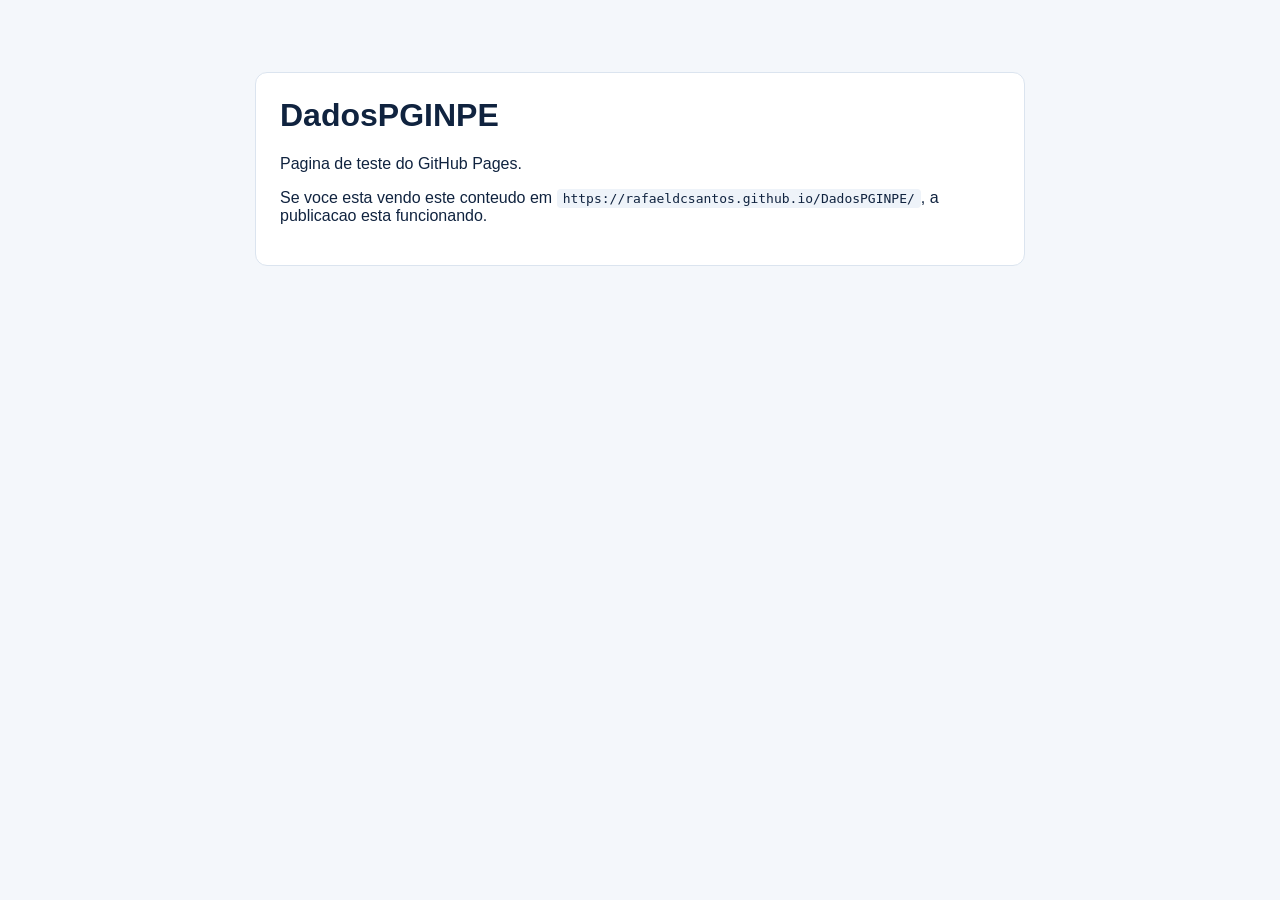
==== index.html @ e30d11ba "Adiciona index.html de teste para GitHub Pages" ====
<!doctype html>
<html lang="pt-BR">
  <head>
    <meta charset="UTF-8" />
    <meta name="viewport" content="width=device-width, initial-scale=1.0" />
    <title>DadosPGINPE - Teste GitHub Pages</title>
    <style>
      :root {
        color-scheme: light;
      }
      body {
        margin: 0;
        font-family: Arial, sans-serif;
        background: #f4f7fb;
        color: #10233f;
      }
      main {
        max-width: 720px;
        margin: 8vh auto;
        background: #ffffff;
        border: 1px solid #dbe4ef;
        border-radius: 12px;
        padding: 24px;
      }
      h1 {
        margin-top: 0;
      }
      code {
        background: #eef3f9;
        padding: 2px 6px;
        border-radius: 4px;
      }
    </style>
  </head>
  <body>
    <main>
      <h1>DadosPGINPE</h1>
      <p>Pagina de teste do GitHub Pages.</p>
      <p>
        Se voce esta vendo este conteudo em
        <code>https://rafaeldcsantos.github.io/DadosPGINPE/</code>,
        a publicacao esta funcionando.
      </p>
    </main>
  </body>
</html>
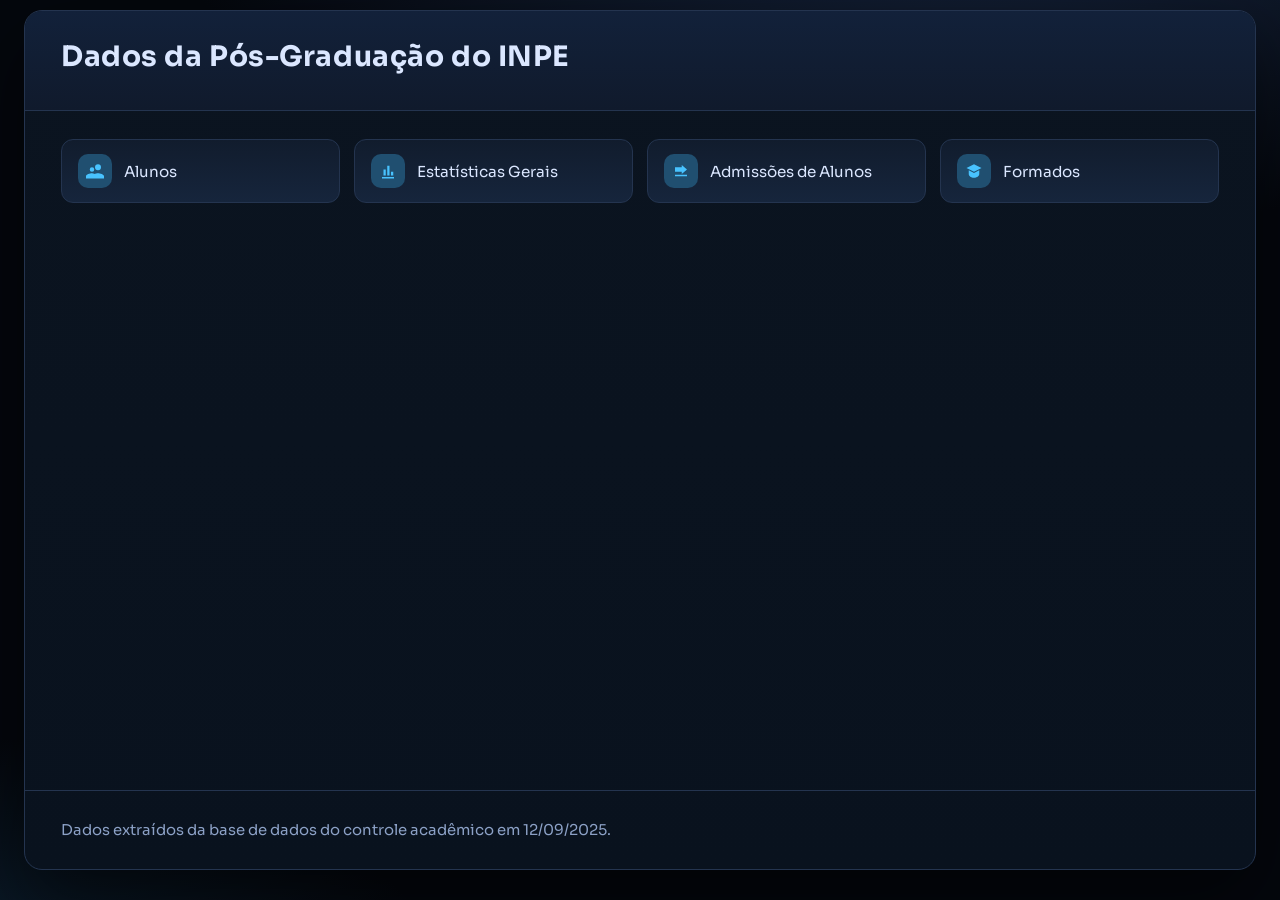
==== commit c861a62b: "Atualiza dados da pós-graduação do INPE" ====
--- a/index.html
+++ b/index.html
@@ -3,44 +3,71 @@
   <head>
     <meta charset="UTF-8" />
     <meta name="viewport" content="width=device-width, initial-scale=1.0" />
-    <title>DadosPGINPE - Teste GitHub Pages</title>
-    <style>
-      :root {
-        color-scheme: light;
-      }
-      body {
-        margin: 0;
-        font-family: Arial, sans-serif;
-        background: #f4f7fb;
-        color: #10233f;
-      }
-      main {
-        max-width: 720px;
-        margin: 8vh auto;
-        background: #ffffff;
-        border: 1px solid #dbe4ef;
-        border-radius: 12px;
-        padding: 24px;
-      }
-      h1 {
-        margin-top: 0;
-      }
-      code {
-        background: #eef3f9;
-        padding: 2px 6px;
-        border-radius: 4px;
-      }
-    </style>
+    <title>DadosPGINPE</title>
+    <link rel="icon" type="image/svg+xml" href="Images/favicon.svg" />
+    <link rel="preconnect" href="https://fonts.googleapis.com" />
+    <link rel="preconnect" href="https://fonts.gstatic.com" crossorigin />
+    <link
+      href="https://fonts.googleapis.com/css2?family=Sora:wght@400;600;700&display=swap"
+      rel="stylesheet"
+    />
+    <link rel="stylesheet" href="styles.css" />
   </head>
   <body>
-    <main>
-      <h1>DadosPGINPE</h1>
-      <p>Pagina de teste do GitHub Pages.</p>
-      <p>
-        Se voce esta vendo este conteudo em
-        <code>https://rafaeldcsantos.github.io/DadosPGINPE/</code>,
-        a publicacao esta funcionando.
-      </p>
-    </main>
+    <div class="page">
+      <div class="header">
+        <h1>Dados da Pós-Graduação do INPE</h1>
+      </div>
+
+      <div class="body">
+        <ul class="icon-list">
+          <li>
+            <a class="icon-link" href="alunos.html">
+              <div class="icon-wrap">
+                <svg viewBox="0 0 24 24" width="18" height="18" aria-hidden="true">
+                  <path fill="currentColor" d="M16 11a4 4 0 1 0-4-4 4 4 0 0 0 4 4zm-8 2a3 3 0 1 0-3-3 3 3 0 0 0 3 3zm0 2c-2.67 0-8 1.34-8 4v3h10v-3c0-1.17.54-2.16 1.45-2.98A11.2 11.2 0 0 0 8 15zm8 0c-2.67 0-8 1.34-8 4v3h16v-3c0-2.66-5.33-4-8-4z" />
+                </svg>
+              </div>
+              <span>Alunos</span>
+            </a>
+          </li>
+          <li>
+            <a class="icon-link" href="estatisticas.html">
+              <div class="icon-wrap">
+                <svg viewBox="0 0 24 24" width="18" height="18" aria-hidden="true">
+                  <path fill="currentColor" d="M4 20h16v2H4zM6 10h3v8H6zm5-5h3v13h-3zm5 8h3v5h-3z" />
+                </svg>
+              </div>
+              <span>Estatísticas Gerais</span>
+            </a>
+          </li>
+          <li>
+            <a class="icon-link" href="admissao.html">
+              <div class="icon-wrap">
+                <svg viewBox="0 0 24 24" width="18" height="18" aria-hidden="true">
+                  <path fill="currentColor" d="M4 7h9V4l7 6-7 6v-3H4V7zm0 10h16v2H4z" />
+                </svg>
+              </div>
+              <span>Admissões de Alunos</span>
+            </a>
+          </li>
+          <li>
+            <a class="icon-link" href="formados.html">
+              <div class="icon-wrap">
+                <svg viewBox="0 0 24 24" width="18" height="18" aria-hidden="true">
+                  <path fill="currentColor" d="m12 3 10 5-10 5L2 8l10-5zm7 8.09V16c0 2.76-3.13 5-7 5s-7-2.24-7-5v-4.91l7 3.5 7-3.5z" />
+                </svg>
+              </div>
+              <span>Formados</span>
+            </a>
+          </li>
+        </ul>
+      </div>
+
+      <div class="footer">
+        Dados extraídos da base de dados do controle acadêmico em carregamento.
+      </div>
+    </div>
+    <script src="app.js" defer></script>
   </body>
 </html>
--- a/styles.css
+++ b/styles.css
@@ -0,0 +1,494 @@
+:root {
+  --bg-0: #04070d;
+  --bg-1: #0b1420;
+  --panel: #111c2d;
+  --panel-2: #16253c;
+  --line: #24344f;
+  --text: #dbe7ff;
+  --muted: #8ca1c6;
+  --accent: #48c3ff;
+  --accent-soft: #204f70;
+}
+
+* {
+  box-sizing: border-box;
+}
+
+body {
+  margin: 0;
+  min-height: 100vh;
+  font-family: "Sora", sans-serif;
+  background:
+    radial-gradient(1400px 700px at 75% -20%, #1a2b49 0%, transparent 60%),
+    radial-gradient(900px 500px at -10% 120%, #0f2a3f 0%, transparent 70%),
+    var(--bg-0);
+  color: var(--text);
+  padding: 10px 24px 24px;
+}
+
+.page {
+  width: min(1280px, 100%);
+  min-height: min(860px, calc(100vh - 34px));
+  margin: 0 auto;
+  background: linear-gradient(180deg, var(--bg-1) 0%, #09121e 100%);
+  border: 1px solid var(--line);
+  border-radius: 18px;
+  box-shadow: 0 30px 80px rgba(0, 0, 0, 0.55);
+  overflow: hidden;
+  display: grid;
+  grid-template-rows: auto 1fr auto;
+}
+
+.header,
+.body,
+.footer {
+  padding: 28px 36px;
+}
+
+.header {
+  border-bottom: 1px solid var(--line);
+  background: linear-gradient(180deg, #12213a 0%, #101a2c 100%);
+}
+
+.header h1 {
+  margin-top: 0;
+  margin-bottom: 8px;
+  font-size: clamp(1.6rem, 2.2vw, 2.5rem);
+  letter-spacing: 0.02em;
+}
+
+.header p {
+  margin: 0;
+  color: var(--muted);
+}
+
+.body {
+  display: grid;
+  align-content: start;
+  gap: 18px;
+}
+
+.body h2 {
+  margin: 0;
+  font-size: 1.05rem;
+  letter-spacing: 0.04em;
+  text-transform: uppercase;
+  color: var(--muted);
+}
+
+.icon-list {
+  list-style: none;
+  margin: 0;
+  padding: 0;
+  display: grid;
+  grid-template-columns: repeat(auto-fit, minmax(210px, 1fr));
+  gap: 14px;
+}
+
+.icon-list li {
+  margin: 0;
+}
+
+.icon-link {
+  display: flex;
+  align-items: center;
+  gap: 12px;
+  width: 100%;
+  background: linear-gradient(180deg, var(--panel) 0%, var(--panel-2) 100%);
+  border: 1px solid var(--line);
+  border-radius: 12px;
+  padding: 14px 16px;
+  color: inherit;
+  text-decoration: none;
+  transition: transform 120ms ease, border-color 120ms ease, box-shadow 120ms ease;
+}
+
+.icon-link:hover {
+  border-color: #356194;
+  box-shadow: 0 10px 28px rgba(0, 0, 0, 0.35);
+  transform: translateY(-1px);
+}
+
+.icon-link:focus-visible {
+  outline: 2px solid var(--accent);
+  outline-offset: 2px;
+}
+
+.icon-wrap {
+  width: 34px;
+  height: 34px;
+  border-radius: 10px;
+  background: var(--accent-soft);
+  display: grid;
+  place-items: center;
+  color: var(--accent);
+  flex: 0 0 auto;
+}
+
+.icon-list span {
+  color: var(--text);
+  font-size: 0.95rem;
+}
+
+.subpage-note {
+  margin: 0;
+  color: var(--muted);
+  line-height: 1.5;
+}
+
+.back-link {
+  display: inline-flex;
+  align-items: center;
+  gap: 8px;
+  border: 1px solid var(--line);
+  border-radius: 10px;
+  padding: 10px 14px;
+  color: var(--text);
+  text-decoration: none;
+  background: linear-gradient(180deg, var(--panel) 0%, var(--panel-2) 100%);
+}
+
+.back-link:hover {
+  border-color: #356194;
+}
+
+.back-link:focus-visible {
+  outline: 2px solid var(--accent);
+  outline-offset: 2px;
+}
+
+.footer {
+  border-top: 1px solid var(--line);
+  color: var(--muted);
+  line-height: 1.5;
+  font-size: 0.93rem;
+}
+
+.body-table {
+  gap: 14px;
+}
+
+.table-toolbar {
+  display: flex;
+  flex-wrap: wrap;
+  justify-content: space-between;
+  align-items: flex-end;
+  gap: 14px;
+  border: 1px solid var(--line);
+  border-radius: 12px;
+  background: linear-gradient(180deg, var(--panel) 0%, var(--panel-2) 100%);
+  padding: 14px 16px;
+}
+
+.toolbar-actions {
+  display: flex;
+  flex-wrap: wrap;
+  align-items: flex-end;
+  gap: 10px;
+}
+
+.table-search {
+  display: grid;
+  gap: 6px;
+  color: var(--muted);
+  font-size: 0.82rem;
+  letter-spacing: 0.02em;
+}
+
+.table-search input {
+  width: min(420px, 68vw);
+  min-width: 260px;
+  border: 1px solid var(--line);
+  border-radius: 10px;
+  background: #101c2d;
+  color: var(--text);
+  padding: 10px 12px;
+  font-family: inherit;
+  font-size: 0.9rem;
+}
+
+.table-search input:focus-visible {
+  outline: 2px solid var(--accent);
+  outline-offset: 1px;
+}
+
+.table-button {
+  border: 1px solid var(--line);
+  border-radius: 10px;
+  background: linear-gradient(180deg, var(--panel) 0%, var(--panel-2) 100%);
+  color: var(--text);
+  padding: 10px 14px;
+  font-family: inherit;
+  font-size: 0.86rem;
+  font-weight: 600;
+  letter-spacing: 0.02em;
+  cursor: pointer;
+}
+
+.table-button:hover {
+  border-color: #356194;
+}
+
+.table-button:focus-visible {
+  outline: 2px solid var(--accent);
+  outline-offset: 1px;
+}
+
+.table-status {
+  margin: 0;
+  color: var(--muted);
+  font-size: 0.9rem;
+  line-height: 1.5;
+}
+
+.table-status.is-error {
+  color: #ffacb1;
+}
+
+.alunos-table {
+  border: 1px solid var(--line);
+  border-radius: 12px;
+  overflow: hidden;
+  background: linear-gradient(180deg, var(--panel) 0%, var(--panel-2) 100%);
+}
+
+.body-stats {
+  gap: 16px;
+}
+
+.stats-cards-stack {
+  display: grid;
+  gap: 16px;
+}
+
+.stats-toolbar {
+  display: flex;
+  flex-wrap: wrap;
+  justify-content: space-between;
+  align-items: center;
+  gap: 12px;
+}
+
+.stats-card {
+  border: 1px solid var(--line);
+  border-radius: 12px;
+  background: linear-gradient(180deg, var(--panel) 0%, var(--panel-2) 100%);
+  padding: 16px;
+  display: grid;
+  gap: 14px;
+}
+
+.stats-card-head h2 {
+  margin: 0 0 6px;
+  font-size: 1.08rem;
+  letter-spacing: 0.02em;
+}
+
+.stats-card-head p {
+  margin: 0;
+  color: var(--muted);
+  font-size: 0.9rem;
+}
+
+.stats-card-grid {
+  display: grid;
+  grid-template-columns: 1fr;
+  gap: 14px;
+}
+
+.plot-panel {
+  border: 1px solid var(--line);
+  border-radius: 12px;
+  background: linear-gradient(180deg, #0f1a2c 0%, #0d1727 100%);
+  padding: 12px;
+}
+
+.plot-panel h3 {
+  margin: 0 0 8px;
+  color: var(--muted);
+  font-size: 0.82rem;
+  text-transform: uppercase;
+  letter-spacing: 0.06em;
+}
+
+.plot-chart {
+  width: 100%;
+  min-height: 260px;
+}
+
+.plot-chart-large {
+  height: 520px;
+  min-height: 520px;
+}
+
+.mini-plots-grid {
+  display: grid;
+  grid-template-columns: repeat(7, minmax(0, 1fr));
+  gap: 8px;
+  align-items: start;
+}
+
+.mini-plot-item {
+  border: 1px solid var(--line);
+  border-radius: 10px;
+  background: #0d1829;
+  padding: 8px 6px 6px;
+  min-width: 0;
+  display: grid;
+  grid-template-rows: auto 1fr;
+  gap: 4px;
+}
+
+.mini-plot-title {
+  margin: 0;
+  font-size: 0.72rem;
+  line-height: 1.2;
+  color: var(--muted);
+  letter-spacing: 0.03em;
+  text-align: center;
+  white-space: nowrap;
+  overflow: hidden;
+  text-overflow: ellipsis;
+}
+
+.mini-plot-chart {
+  width: 100%;
+  aspect-ratio: 1 / 1;
+  height: auto;
+  min-height: 0;
+  max-height: 160px;
+}
+
+.admissao-matrix-wrap {
+  border: 1px solid var(--line);
+  border-radius: 12px;
+  background: #0d1829;
+  overflow-x: hidden;
+}
+
+.admissao-matrix {
+  width: 100%;
+  border-collapse: collapse;
+  table-layout: fixed;
+  font-size: 0.72rem;
+  line-height: 1.15;
+}
+
+.admissao-matrix th,
+.admissao-matrix td {
+  padding: 6px 5px;
+  border-right: 1px solid rgba(140, 161, 198, 0.18);
+  border-bottom: 1px solid rgba(140, 161, 198, 0.18);
+  vertical-align: top;
+  text-align: left;
+}
+
+.admissao-matrix thead th {
+  color: var(--muted);
+  background: #101c2d;
+  font-weight: 700;
+}
+
+.admissao-matrix-program {
+  width: 84px;
+  white-space: nowrap;
+  text-align: left;
+  color: var(--text);
+  background: #0f1b2d;
+}
+
+.admissao-matrix-cell {
+  font-variant-numeric: tabular-nums;
+}
+
+.admissao-matrix-cell.is-empty {
+  background: rgba(17, 28, 45, 0.35);
+}
+
+.admissao-matrix-line {
+  display: block;
+  white-space: pre;
+  font-family: ui-monospace, "SFMono-Regular", Menlo, Monaco, Consolas, "Liberation Mono",
+    "Courier New", monospace;
+}
+
+.admissao-matrix th:last-child,
+.admissao-matrix td:last-child {
+  border-right: 0;
+}
+
+.body-table .tabulator {
+  background: #0d1829;
+  border: 0;
+  color: var(--text);
+  font-family: "Sora", sans-serif;
+  font-size: 0.86rem;
+}
+
+.body-table .tabulator .tabulator-header {
+  border-bottom: 1px solid var(--line);
+}
+
+.body-table .tabulator .tabulator-row {
+  background: #0d1829;
+}
+
+.body-table .tabulator .tabulator-row.tabulator-row-even {
+  background: #0f1b2d;
+}
+
+.body-table .tabulator .tabulator-row:hover {
+  background: #152742;
+}
+
+.body-table .tabulator .tabulator-footer {
+  border-top: 1px solid var(--line);
+}
+
+@media (max-width: 900px) {
+  .mini-plots-grid {
+    grid-template-columns: repeat(3, minmax(150px, 1fr));
+  }
+}
+
+@media (max-width: 700px) {
+  body {
+    padding: 6px 10px 14px;
+  }
+
+  .header,
+  .body,
+  .footer {
+    padding: 22px 20px;
+  }
+
+  .toolbar-actions {
+    width: 100%;
+  }
+
+  .table-search {
+    width: 100%;
+  }
+
+  .table-search input {
+    width: 100%;
+    min-width: 0;
+  }
+
+  .mini-plots-grid {
+    grid-template-columns: repeat(2, minmax(150px, 1fr));
+  }
+}
+
+@media (max-width: 520px) {
+  .mini-plots-grid {
+    grid-template-columns: 1fr;
+  }
+
+  .mini-plot-chart {
+    aspect-ratio: auto;
+    height: 220px;
+    min-height: 220px;
+    max-height: none;
+  }
+}
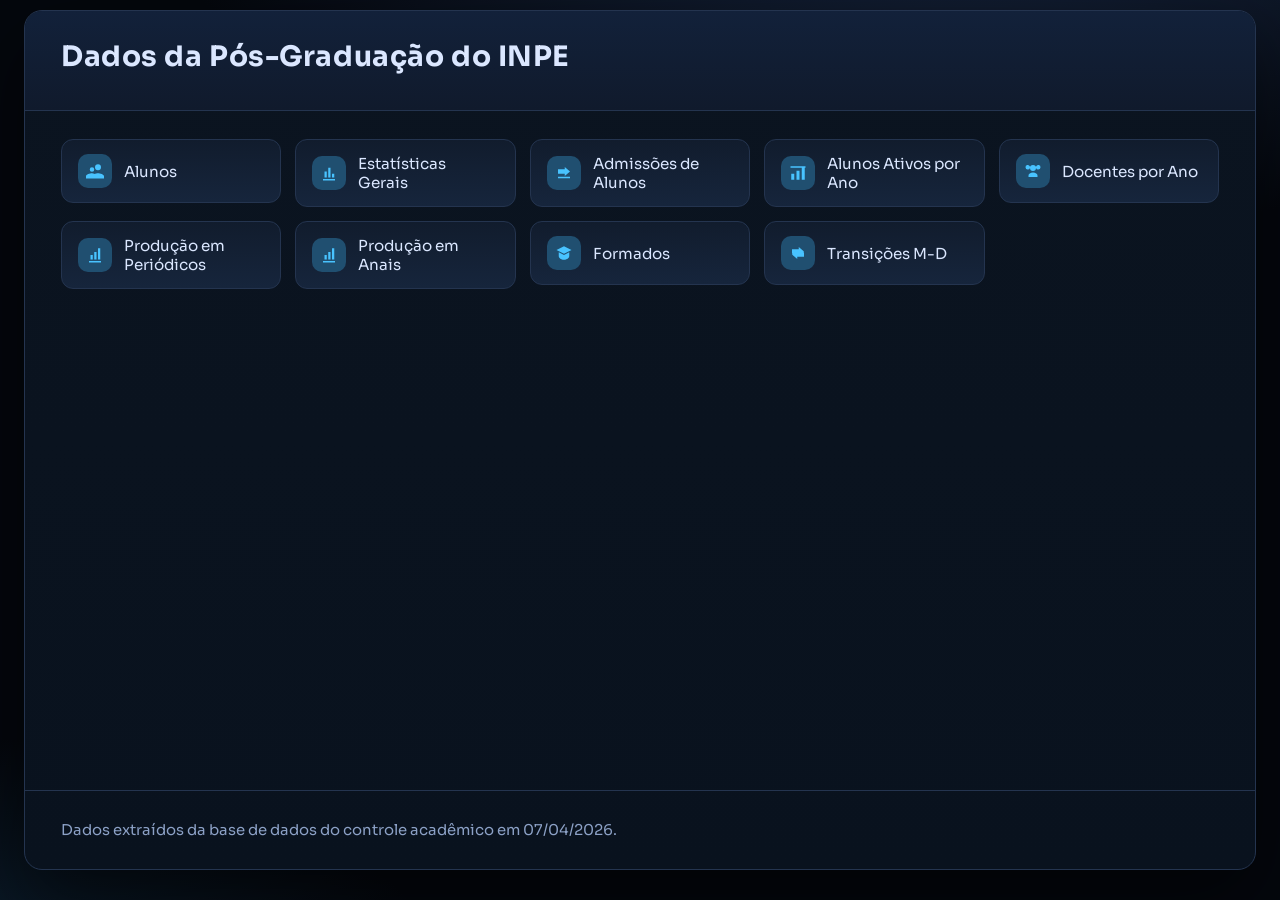
==== commit 85bc096d: "Atualiza dados da pós-graduação do INPE" ====
--- a/index.html
+++ b/index.html
@@ -52,6 +52,46 @@
             </a>
           </li>
           <li>
+            <a class="icon-link" href="ativos.html">
+              <div class="icon-wrap">
+                <svg viewBox="0 0 24 24" width="18" height="18" aria-hidden="true">
+                  <path fill="currentColor" d="M3 13h4v8H3zm7-4h4v12h-4zm7-6h4v18h-4zM2 3h20v2H2z" />
+                </svg>
+              </div>
+              <span>Alunos Ativos por Ano</span>
+            </a>
+          </li>
+          <li>
+            <a class="icon-link" href="docentes.html">
+              <div class="icon-wrap">
+                <svg viewBox="0 0 24 24" width="18" height="18" aria-hidden="true">
+                  <path fill="currentColor" d="M12 12a4 4 0 1 0-4-4 4 4 0 0 0 4 4zm0 2c-3.33 0-6 1.79-6 4v2h12v-2c0-2.21-2.67-4-6-4zm7-4a3 3 0 1 0-2.83-4h-1.35A5.98 5.98 0 0 1 15 8h1a3 3 0 0 0 3 2zM5 10a3 3 0 0 0 3-2h1a5.98 5.98 0 0 1 .18-2H7.83A3 3 0 1 0 5 10z" />
+                </svg>
+              </div>
+              <span>Docentes por Ano</span>
+            </a>
+          </li>
+          <li>
+            <a class="icon-link" href="producao.html">
+              <div class="icon-wrap">
+                <svg viewBox="0 0 24 24" width="18" height="18" aria-hidden="true">
+                  <path fill="currentColor" d="M4 20h16v2H4zM6 12h3v6H6zm5-4h3v10h-3zm5-5h3v15h-3z" />
+                </svg>
+              </div>
+              <span>Produção em Periódicos</span>
+            </a>
+          </li>
+          <li>
+            <a class="icon-link" href="anais.html">
+              <div class="icon-wrap">
+                <svg viewBox="0 0 24 24" width="18" height="18" aria-hidden="true">
+                  <path fill="currentColor" d="M4 20h16v2H4zM6 12h3v6H6zm5-4h3v10h-3zm5-5h3v15h-3z" />
+                </svg>
+              </div>
+              <span>Produção em Anais</span>
+            </a>
+          </li>
+          <li>
             <a class="icon-link" href="formados.html">
               <div class="icon-wrap">
                 <svg viewBox="0 0 24 24" width="18" height="18" aria-hidden="true">
@@ -59,6 +99,16 @@
                 </svg>
               </div>
               <span>Formados</span>
+            </a>
+          </li>
+          <li>
+            <a class="icon-link" href="transicoes.html">
+              <div class="icon-wrap">
+                <svg viewBox="0 0 24 24" width="18" height="18" aria-hidden="true">
+                  <path fill="currentColor" d="M4 7h9V4l7 6-7 6v-3H4V7zm16 10h-9v3l-7-6 7-6v3h9v6z" />
+                </svg>
+              </div>
+              <span>Transições M-D</span>
             </a>
           </li>
         </ul>
--- a/styles.css
+++ b/styles.css
@@ -417,6 +417,19 @@
   border-right: 0;
 }
 
+.transicoes-meta {
+  margin: 0;
+}
+
+.transicoes-matrix .admissao-matrix-cell {
+  text-align: right;
+  font-variant-numeric: tabular-nums;
+}
+
+.transicoes-matrix .admissao-matrix-program {
+  width: 170px;
+}
+
 .body-table .tabulator {
   background: #0d1829;
   border: 0;
